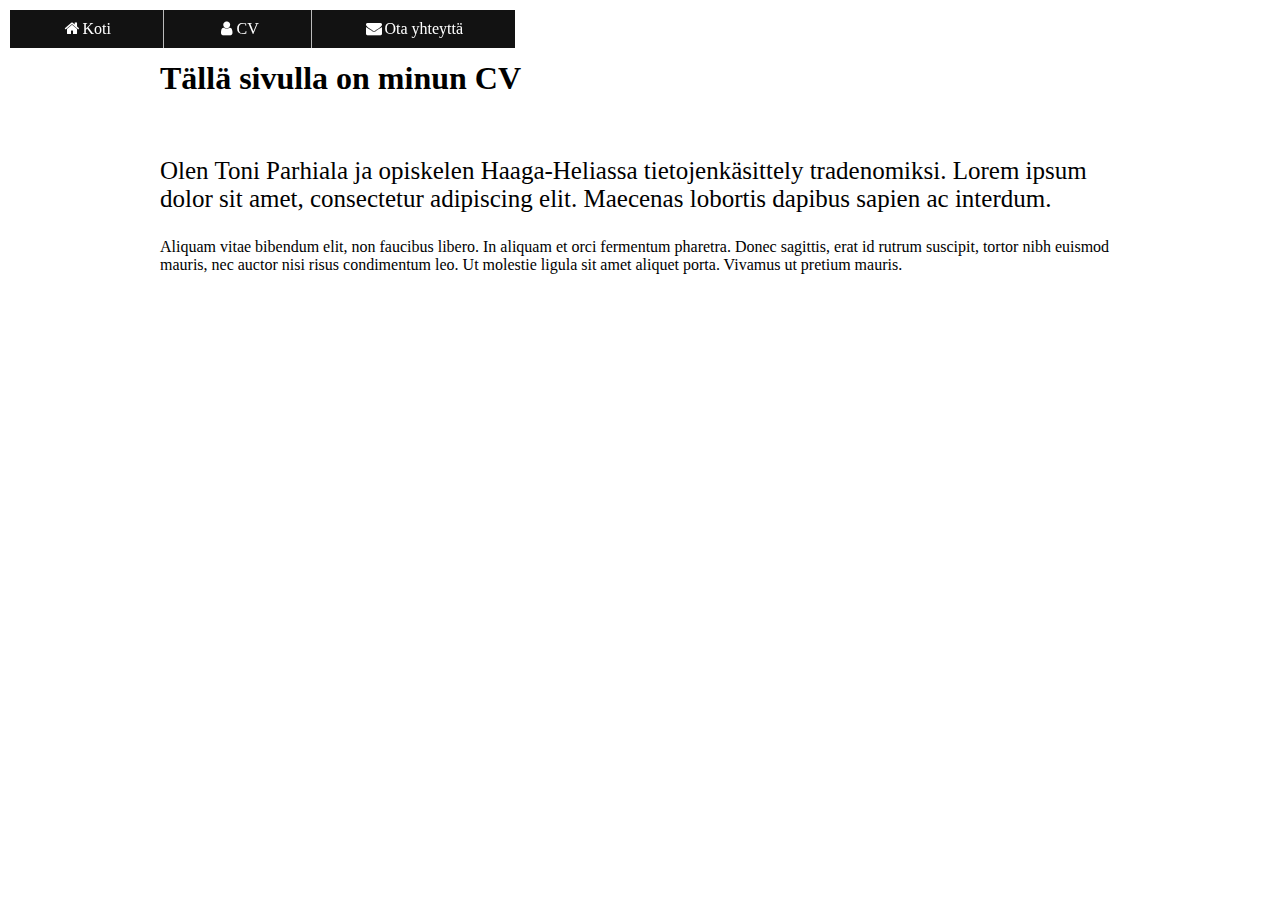
==== CV.html @ 0b7b3f73 "Add files via upload" ====
<!DOCTYPE html>
<html>
<head>
    <title>Netti CV</title>
    <meta charset="UTF-8">
    <link rel="stylesheet" href="Tyylit.css">
    <meta name="viewport" content="width=device-width, initial-scale=1.0" />
    <link rel="stylesheet" href="https://cdnjs.cloudflare.com/ajax/libs/font-awesome/4.7.0/css/font-awesome.min.css">
</head>

<body>
    <div class="otsikko">
        <h1>Tällä sivulla on minun CV</h1>
    </div>

    <div class="content">
        <p class="esittely">Olen Toni Parhiala ja opiskelen Haaga-Heliassa tietojenkäsittely tradenomiksi. Lorem ipsum dolor sit amet, consectetur adipiscing elit. Maecenas lobortis dapibus sapien ac interdum.</p>
        <p>Aliquam vitae bibendum elit, non faucibus libero. In aliquam et orci fermentum pharetra. Donec sagittis, erat id rutrum suscipit, tortor nibh euismod mauris, nec auctor nisi risus condimentum leo. Ut molestie ligula sit amet aliquet porta. Vivamus ut pretium mauris.</p>
    </div>

    <div id="valikko">
        <ul>
            <li><a href="index.html"><i class="fa fa-fw fa-home"></i>Koti</a></li>
            <li><a href="CV.html"><i class="fa fa-fw fa-user"></i>CV</a></li>
            <li><a href="Yhteystiedot.html"><i class="fa fa-fw fa-envelope"></i>Ota yhteyttä</a></li>
        </ul>
        
    
    </div>
</body>

</html>
---- Tyylit.css ----
/*
div{
    border: 1px;
    border-color: white;
    border-style: solid;
}
*/
body {
    background-color: Canvas;
    color: CanvasText;
    color-scheme: light dark;
  }

html,body {
    margin: 0;
    padding: 0;
}
.header {
    background-image: linear-gradient(rgba(0, 0, 0, 0.3), rgba(0, 0, 0, 0.3) ), url("kuva.jpg");
    background-position: center;
    background-size: cover;
    
}

.header h1 {
    font-size: 50px;
    text-align: center;
    color: white;
    padding: 300px 10px 120px 10px;
    backdrop-filter: blur(0.7px);
}

.otsikko {
    width: 90%;
    margin: auto;
}

.content {
    width: 90%;
    margin: auto;
}

.esittely {
    font-size: 25px;
}

#valikko {
    text-align: center;
    width: 100%;
}

#valikko ul {
    list-style-type: none;
    margin: 0;
    padding: 0px;
    overflow: hidden;
    position: fixed;
    bottom: 0;
    width: 100%;
    text-align: center;
}

li {
    float: left;
    border-right: 1px solid #bbb;
    
}

li:last-child{
    border-right: none;
}

li a {
    display: block;
    padding: 10px 52px;
    text-align: center;
    text-decoration: none;
    background-color: #121212;
    color: white;    
}

li a:hover:not(.active) {
    background-color: #c20114;

}

.active {
    background-color: #c20114;
}

input[type=text], select, textarea {
    width: 100%;
    padding: 8px;
    border: 1px solid #ccc;
    border-radius: 10px;
    box-sizing: border-box;
    margin-top: 10px;
    margin-bottom: 20px;
    resize: vertical;
  }

  .nappi {
    display: block;
    width: 100%;
    max-width: 100px;
    background-color: #c20114;
    color: white;
    padding: 15px 20px;
    border: none;
    border-radius: 10px;
    cursor: pointer;
    text-align: center;
  }

  .nappi:hover {
    background-color: #6D7275;
  }

  .kentät {
    margin: auto;
    border-radius: 10px;
    background-color: #8080801f;
    padding: 20px;
    max-width: 1400px;
  }

@media only screen and (min-width: 800px) {
    .otsikko {
        width: 75%;
        margin-top: 60px;
    }
    .content {
        width: 75%;
        margin-top: 60px;
    }

    .header h1 {
        font-size: 50px;
        padding: 200px 10px 200px 10px;
    }

    #valikko ul {
        list-style-type: none;
        padding: 10px;
        top: 0;
    }

    
  }

  @media only screen and (min-width: 1350px) {
    .header {
        background-image: linear-gradient(rgba(0, 0, 0, 0.3), rgba(0, 0, 0, 0.3) ), url("kuva.jpg");
        background-position: center;
        padding: 20px;
        margin-right: 200px;
        margin-left: 200px;
    }

    .kentät {
        margin: 0 auto;
        width: 100%;
    }
  }
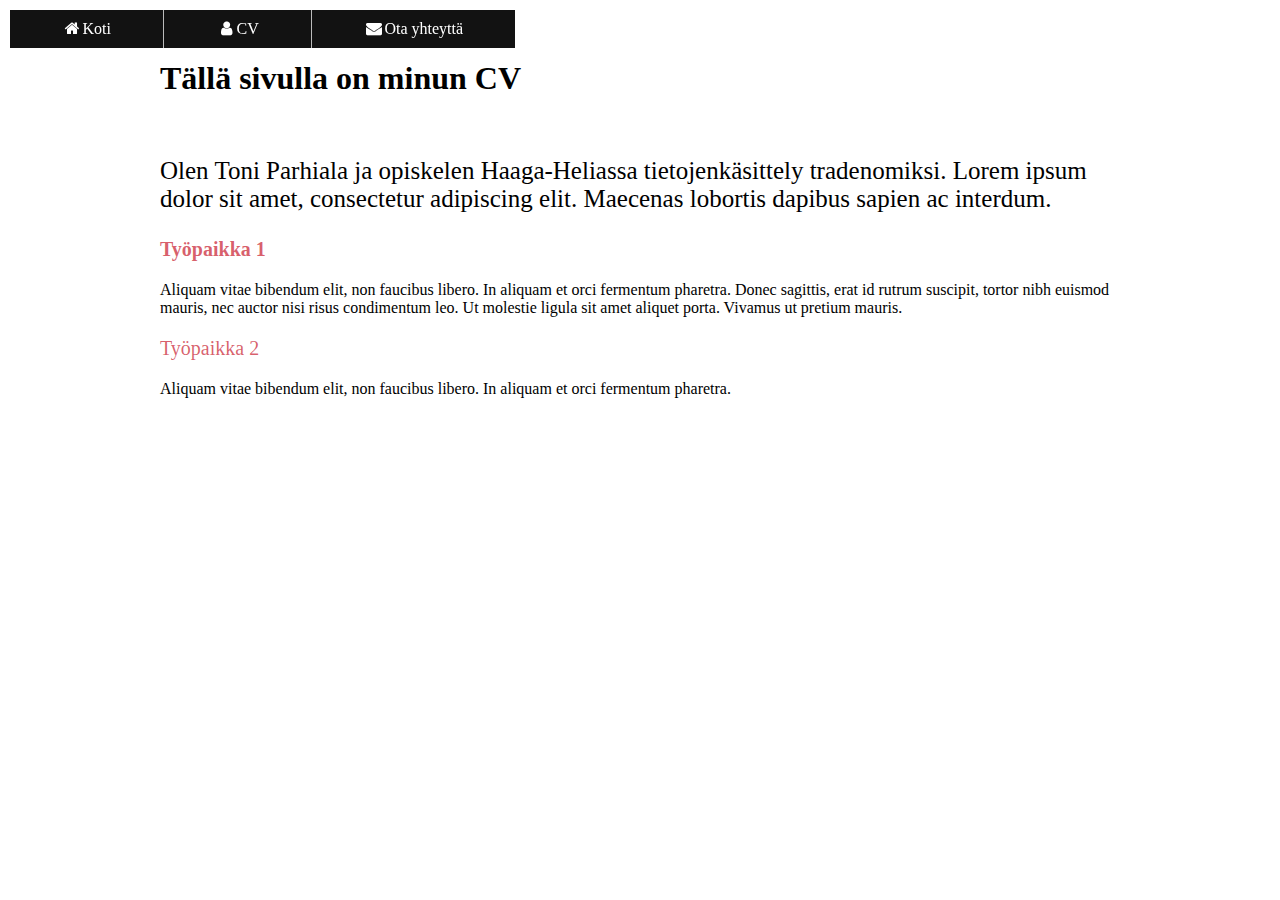
==== commit 5c03cece: "Lisäyksiä" ====
--- a/CV.html
+++ b/CV.html
@@ -1,10 +1,10 @@
 <!DOCTYPE html>
-<html>
+<html lang="fi">
 <head>
     <title>Netti CV</title>
     <meta charset="UTF-8">
     <link rel="stylesheet" href="Tyylit.css">
-    <meta name="viewport" content="width=device-width, initial-scale=1.0" />
+    <meta name="viewport" content="width=device-width, initial-scale=1.0">
     <link rel="stylesheet" href="https://cdnjs.cloudflare.com/ajax/libs/font-awesome/4.7.0/css/font-awesome.min.css">
 </head>
 
@@ -14,8 +14,13 @@
     </div>
 
     <div class="content">
-        <p class="esittely">Olen Toni Parhiala ja opiskelen Haaga-Heliassa tietojenkäsittely tradenomiksi. Lorem ipsum dolor sit amet, consectetur adipiscing elit. Maecenas lobortis dapibus sapien ac interdum.</p>
-        <p>Aliquam vitae bibendum elit, non faucibus libero. In aliquam et orci fermentum pharetra. Donec sagittis, erat id rutrum suscipit, tortor nibh euismod mauris, nec auctor nisi risus condimentum leo. Ut molestie ligula sit amet aliquet porta. Vivamus ut pretium mauris.</p>
+        <p class="esittely">Olen Toni Parhiala ja opiskelen Haaga-Heliassa tietojenkäsittely tradenomiksi. Lorem ipsum dolor sit amet, consectetur adipiscing elit.
+            Maecenas lobortis dapibus sapien ac interdum.</p>
+            <p class="työpaikka"><b>Työpaikka 1</b></p>
+        <p>Aliquam vitae bibendum elit, non faucibus libero. In aliquam et orci fermentum pharetra.
+            Donec sagittis, erat id rutrum suscipit, tortor nibh euismod mauris, nec auctor nisi risus condimentum leo. Ut molestie ligula sit amet aliquet porta. Vivamus ut pretium mauris.</p>
+            <p class="työpaikka">Työpaikka 2</p>
+            <p>Aliquam vitae bibendum elit, non faucibus libero. In aliquam et orci fermentum pharetra.</p>
     </div>
 
     <div id="valikko">
--- a/Tyylit.css
+++ b/Tyylit.css
@@ -1,25 +1,21 @@
-/*
-div{
-    border: 1px;
-    border-color: white;
-    border-style: solid;
-}
-*/
+
 body {
     background-color: Canvas;
     color: CanvasText;
     color-scheme: light dark;
-  }
+}
 
-html,body {
+html,
+body {
     margin: 0;
     padding: 0;
 }
+
 .header {
-    background-image: linear-gradient(rgba(0, 0, 0, 0.3), rgba(0, 0, 0, 0.3) ), url("kuva.jpg");
+    background-image: linear-gradient(rgba(0, 0, 0, 0.3), rgba(0, 0, 0, 0.3)), url("kuva.jpg");
     background-position: center;
     background-size: cover;
-    
+
 }
 
 .header h1 {
@@ -44,6 +40,11 @@
     font-size: 25px;
 }
 
+.työpaikka {
+    font-size: 20px;
+    color: #c20114a2;
+}
+
 #valikko {
     text-align: center;
     width: 100%;
@@ -51,22 +52,23 @@
 
 #valikko ul {
     list-style-type: none;
-    margin: 0;
+    margin: auto;
     padding: 0px;
     overflow: hidden;
     position: fixed;
     bottom: 0;
-    width: 100%;
+    width: 150%;
     text-align: center;
+    max-height: 40px;
 }
 
 li {
     float: left;
     border-right: 1px solid #bbb;
-    
+
 }
 
-li:last-child{
+li:last-child {
     border-right: none;
 }
 
@@ -76,7 +78,7 @@
     text-align: center;
     text-decoration: none;
     background-color: #121212;
-    color: white;    
+    color: white;
 }
 
 li a:hover:not(.active) {
@@ -97,9 +99,9 @@
     margin-top: 10px;
     margin-bottom: 20px;
     resize: vertical;
-  }
+}
 
-  .nappi {
+input[type=submit] {
     display: block;
     width: 100%;
     max-width: 100px;
@@ -110,25 +112,26 @@
     border-radius: 10px;
     cursor: pointer;
     text-align: center;
-  }
+}
 
-  .nappi:hover {
+input[type=submit]:hover {
     background-color: #6D7275;
-  }
+}
 
-  .kentät {
+.kentät {
     margin: auto;
     border-radius: 10px;
     background-color: #8080801f;
     padding: 20px;
     max-width: 1400px;
-  }
+}
 
 @media only screen and (min-width: 800px) {
     .otsikko {
         width: 75%;
         margin-top: 60px;
     }
+
     .content {
         width: 75%;
         margin-top: 60px;
@@ -143,14 +146,15 @@
         list-style-type: none;
         padding: 10px;
         top: 0;
+        margin: 0;
     }
 
-    
-  }
 
-  @media only screen and (min-width: 1350px) {
+}
+
+@media only screen and (min-width: 1350px) {
     .header {
-        background-image: linear-gradient(rgba(0, 0, 0, 0.3), rgba(0, 0, 0, 0.3) ), url("kuva.jpg");
+        background-image: linear-gradient(rgba(0, 0, 0, 0.3), rgba(0, 0, 0, 0.3)), url("kuva.jpg");
         background-position: center;
         padding: 20px;
         margin-right: 200px;
@@ -161,5 +165,4 @@
         margin: 0 auto;
         width: 100%;
     }
-  }
-
+}